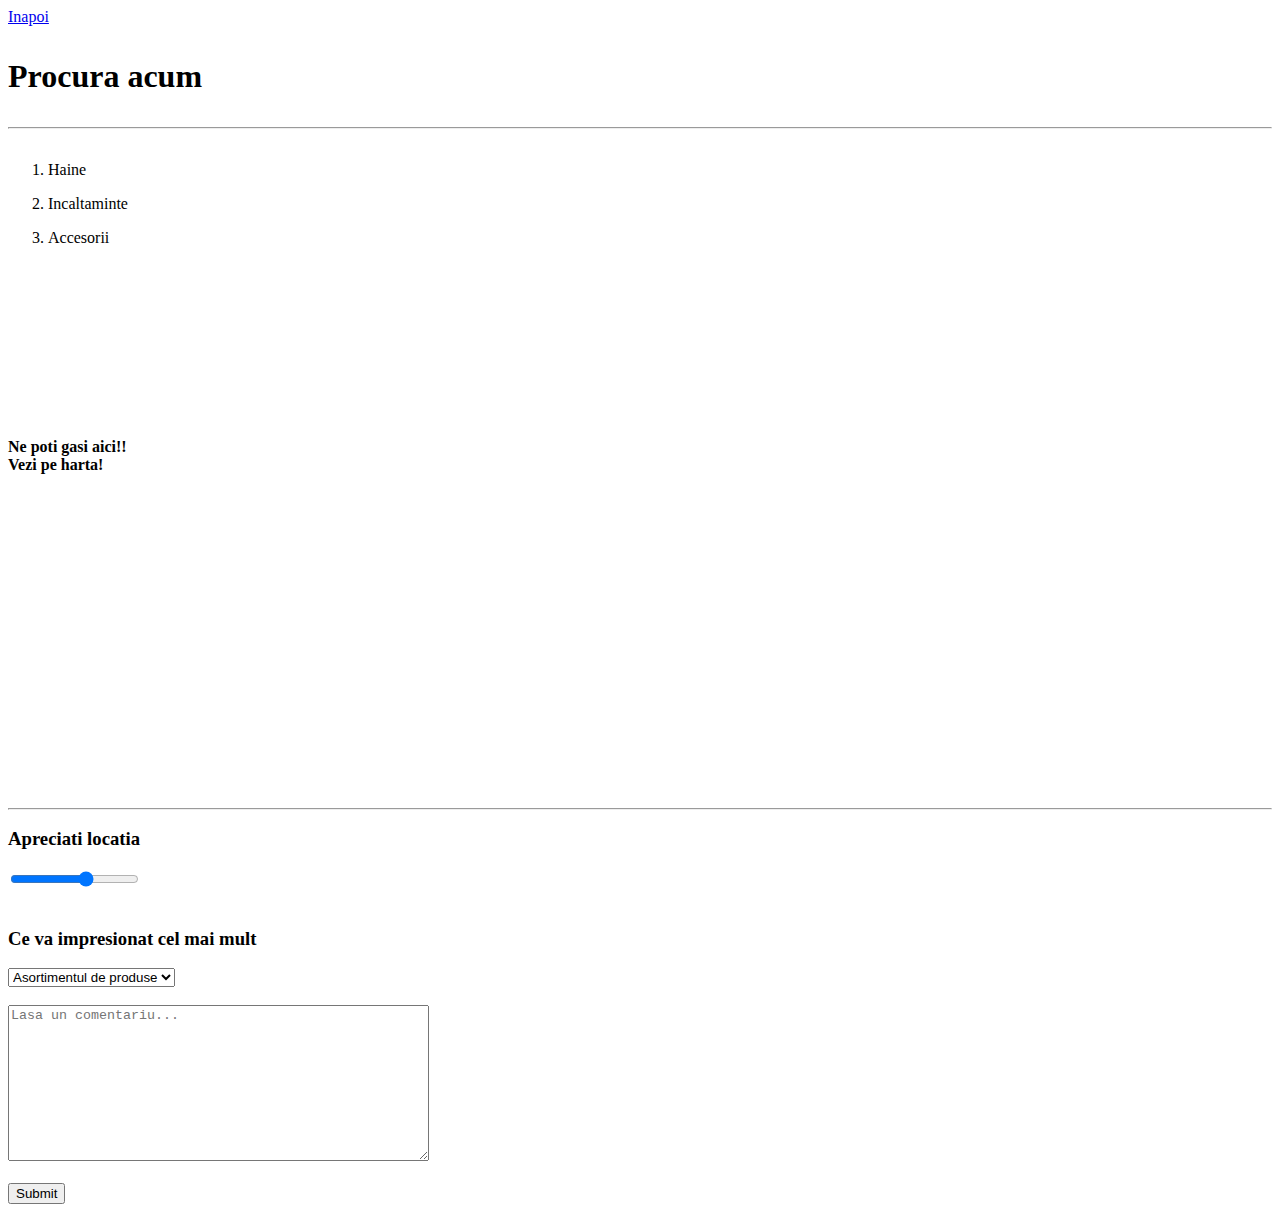
==== produse.html @ eaeb9469 "backup" ====
<!DOCTYPE html>
<html lang="en">
<head>
<meta charset="UTF-8">
<meta name="viewport" content="width=device-width, initial-scale=1.0">
<meta name="description" content="Imbracaminte pentru toti">
<meta name="author" content="Ghilas Cristian">
<meta name="robots" content="nofollow">
<meta name="keywords" content="haine,incaltamingte,accesorii">

<!-- aici sunt meta tag-uri opengraph -->
<meta name="og:latitude" content="28.88912">
<meta name="og:longitude" content="47.04881">
<meta name="og:street-address" content="Alecu Russo 28">
<meta name="og:locality" content="Chisinau">
<meta name="og:region" content="Ciocana">
<meta name="og:postal-code" content="MD-2044">
<meta name="og:country-name" content="Moldova">

<title>Azart</title>
<link rel="icon" href="azart.webp">
<link rel="stylesheet" href="style.css">


</head>

<body>

    <!-- avem introducerea paginii -->
    <header>
<!-- aici sa folosit link intern -->
    <a href="index.html">Inapoi</a>

<h1><p>Procura acum <hr></p></h1>
</header>
<!-- aici avem cuprinsul cu <section>:<article> -->
<main>
    <ol>
<li><p>Haine</p></li>
    <li><p>Incaltaminte</p></li>
    <li><P>Accesorii</P></li>
    </ol>

<!-- aici am decis sa adaug un video pentru clienti -->
 <section>
    <article>

    <video src="Be Special _ Be YOU.mp4" width="500" autoplay muted>
    
    <source src="Be Special _ Be YOU.flv">
    
    </video>
    
    </article>
    </section>
    
<section>
    <article>

<h4><p>Ne poti gasi aici!!<br>
Vezi pe harta!</p></h4>

<!-- aici este locatia magazinului -->
    <iframe src="https://www.google.com/maps/embed?pb=!1m18!1m12!1m3!1d87030.72724747552!2d28.814397561718746!3d47.02629269514836!2m3!1f0!2f0!3f0!3m2!1i1024!2i768!4f13.1!3m3!1m2!1s0x40c97dcdccb35cd3%3A0x56e3186bb262780f!2sAzart!5e0!3m2!1sru!2s!4v1738777927476!5m2!1sru!2s" width="350" height="300" style="border:0;" allowfullscreen="" loading="lazy" referrerpolicy="no-referrer-when-downgrade"></iframe>

<br><hr>
</article>
</section>

<section>
    <article>

<!-- aici am folosit bara pentru a lasa o nota -->
<h3><p>Apreciati locatia</p></h3>

<form>

<input type="range" max="5" required>


</form>
</article>
</section>

<section>
    <article>

    
<!-- aici avem textarea cu select si option si nume -->

<br>

<h3><p>Ce va impresionat cel mai mult</p></h3>

<form>

<select name="feedback">

    <option>Locatia</option>
    <option>Personalul</option>
    <option selected>Asortimentul de produse</option>

</select>

<br><br>

<textarea rows="10" cols="50" name="comentarii" placeholder="Lasa un comentariu..."></textarea>

<br><br> 

<input type="submit" name="comentariu_lasat">


</form>
</article>
</section>
</main>

<!-- aici nu am incheiere dar cred ca nu e o greseala 
:) -->

    </body>
</html>
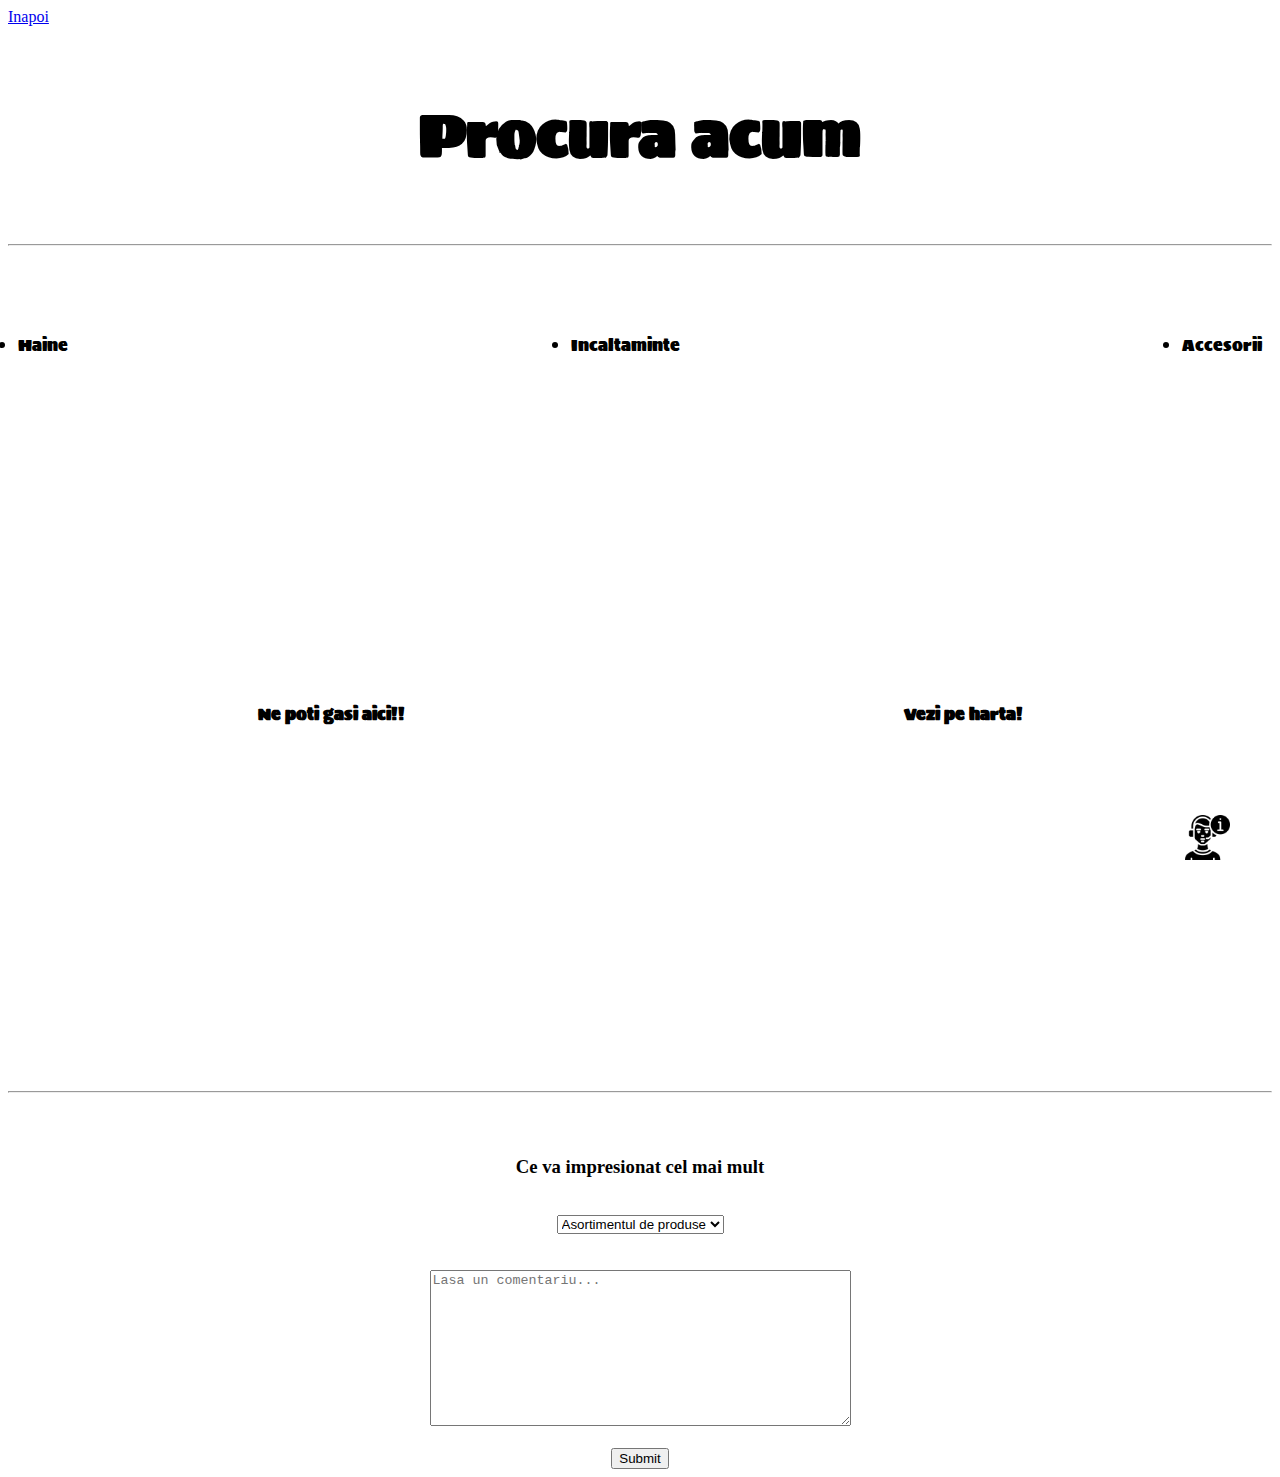
==== commit fe1ed6df: "tema de acasa lectiile 7-8" ====
--- a/produse.html
+++ b/produse.html
@@ -24,28 +24,35 @@
 
 </head>
 
-<body>
+<body >
+
 
     <!-- avem introducerea paginii -->
     <header>
 <!-- aici sa folosit link intern -->
-    <a href="index.html">Inapoi</a>
+   <a href="index.html">Inapoi</a>
 
-<h1><p>Procura acum <hr></p></h1>
+<h1 class="titlul"><p>Procura acum <hr></p></h1>
 </header>
 <!-- aici avem cuprinsul cu <section>:<article> -->
 <main>
-    <ol>
+     
+    <ul class="lista_produse">
 <li><p>Haine</p></li>
     <li><p>Incaltaminte</p></li>
     <li><P>Accesorii</P></li>
-    </ol>
+    </ul>
+
+<br>
+<br>
+<br>
+<br>
 
 <!-- aici am decis sa adaug un video pentru clienti -->
- <section>
+ <section class="video">
     <article>
 
-    <video src="Be Special _ Be YOU.mp4" width="500" autoplay muted>
+    <video src="Be Special _ Be YOU.mp4" width="1000" autoplay muted class="img">
     
     <source src="Be Special _ Be YOU.flv">
     
@@ -57,20 +64,25 @@
 <section>
     <article>
 
-<h4><p>Ne poti gasi aici!!<br>
-Vezi pe harta!</p></h4>
+<br>
+<br>
+<br>
+
+<h4 class="text_locatie"><p >Ne poti gasi aici!!</p>
+<p>Vezi pe harta!</p></h4>
 
 <!-- aici este locatia magazinului -->
-    <iframe src="https://www.google.com/maps/embed?pb=!1m18!1m12!1m3!1d87030.72724747552!2d28.814397561718746!3d47.02629269514836!2m3!1f0!2f0!3f0!3m2!1i1024!2i768!4f13.1!3m3!1m2!1s0x40c97dcdccb35cd3%3A0x56e3186bb262780f!2sAzart!5e0!3m2!1sru!2s!4v1738777927476!5m2!1sru!2s" width="350" height="300" style="border:0;" allowfullscreen="" loading="lazy" referrerpolicy="no-referrer-when-downgrade"></iframe>
+   <div class="harta"> <iframe src="https://www.google.com/maps/embed?pb=!1m18!1m12!1m3!1d87030.72724747552!2d28.814397561718746!3d47.02629269514836!2m3!1f0!2f0!3f0!3m2!1i1024!2i768!4f13.1!3m3!1m2!1s0x40c97dcdccb35cd3%3A0x56e3186bb262780f!2sAzart!5e0!3m2!1sru!2s!4v1738777927476!5m2!1sru!2s" width="1050" height="300" style="border:0;" allowfullscreen="" loading="lazy" referrerpolicy="no-referrer-when-downgrade"></iframe>
+</div>
 
 <br><hr>
 </article>
 </section>
 
-<section>
+<!-- <section>
     <article>
 
-<!-- aici am folosit bara pentru a lasa o nota -->
+aici am folosit bara pentru a lasa o nota 
 <h3><p>Apreciati locatia</p></h3>
 
 <form>
@@ -80,37 +92,40 @@
 
 </form>
 </article>
-</section>
+</section> -->
 
 <section>
     <article>
 
     
 <!-- aici avem textarea cu select si option si nume -->
-
 <br>
 
-<h3><p>Ce va impresionat cel mai mult</p></h3>
+<form >
 
-<form>
+<h3 class="impresii"><p>Ce va impresionat cel mai mult</p></h3>
 
-<select name="feedback">
+
+<div class="impresii">
+<select name="feedback" >
 
     <option>Locatia</option>
     <option>Personalul</option>
     <option selected>Asortimentul de produse</option>
 
 </select>
+</div>
 
 <br><br>
 
+<div class="comentarii">
 <textarea rows="10" cols="50" name="comentarii" placeholder="Lasa un comentariu..."></textarea>
 
 <br><br> 
 
 <input type="submit" name="comentariu_lasat">
 
-
+</div>
 </form>
 </article>
 </section>
@@ -118,6 +133,8 @@
 
 <!-- aici nu am incheiere dar cred ca nu e o greseala 
 :) -->
-
+<div>
+    <img src="apelati.png" class="apelati">
+</div>
     </body>
 </html>--- a/style.css
+++ b/style.css
@@ -0,0 +1,143 @@
+@import url('https://fonts.googleapis.com/css2?family=Sigmar&display=swap');
+
+
+
+.titlul {
+    text-align: center;
+font-size: 60px;
+font-family: sigmar;
+}
+
+    .introducere {
+        text-align:left;
+        font-size: 20px;
+    }
+
+
+ .detalii{
+text-align:right
+    }
+
+
+    .imagine_colectie {
+     /* width:800px;
+        background-size:contain;
+        padding: 20px;
+        border: 20px;
+        margin: auto;
+        box-sizing:content-box ;
+        display: flex;
+        justify-content:center; */
+        text-align: center;
+    }
+
+    .lista_produse {
+        padding: 10px;
+        border: 10px;
+        margin: auto;
+        display: flex;
+        flex-direction: row;
+        justify-content:space-between;
+        font-family: sigmar;
+    }
+
+    .frame {
+        /* width: 550px;
+        background-size: contain;
+        padding: 20px;
+        border: 20px;
+        margin: auto;
+        box-sizing: content-box;
+        display: flex;
+        justify-content: center; */
+        text-align: center;
+    }
+
+    .produse_interne {
+        font-family:sigmar ;
+    }
+    
+.container {
+    display:flex;
+    flex-direction: row;
+    justify-content:space-around;
+    flex-wrap: wrap;
+    gap: 20px;
+}
+
+    .produse_vinzare {
+        width: 250px;
+        height: 250px;
+        background-size: contain;
+        padding: 5px;
+        border: 5px;
+        margin: 50px;;
+        box-sizing:border-box;
+        position: relative;
+    }
+
+    .nume_produs {
+        position:absolute;
+        bottom: -85px;;
+    }
+
+    .link {
+        text-align: center;
+        text-transform:capitalize;
+    }
+
+    .legatura_client {
+        font-family: sigmar;
+        display: flex;
+        justify-content:center;
+        position: relative;
+        
+    }
+
+    .detalii_client {
+        text-align: center;
+    }
+
+    .video { 
+        text-align: center;
+       
+    }
+
+    .text_locatie {
+        display: flex;
+        flex-direction: row;
+        justify-content: space-around;
+        font-family: sigmar;
+    }
+
+    .harta {
+        display: flex;
+        flex-direction: row;
+        justify-content: center;
+    }
+
+    .impresii {
+        display: flex;
+        flex-direction:row;
+        justify-content:space-around;
+        
+    }
+
+.comentarii {
+    text-align: center;
+}
+
+.img {
+    width: 40vw;
+}
+
+.apelati {
+    width: 45px;
+    height: 45px;
+    position: fixed;
+right: 50px;
+bottom: 40px;
+
+}
+
+@media ( max-width: 600px) {img {width: 80vw}}